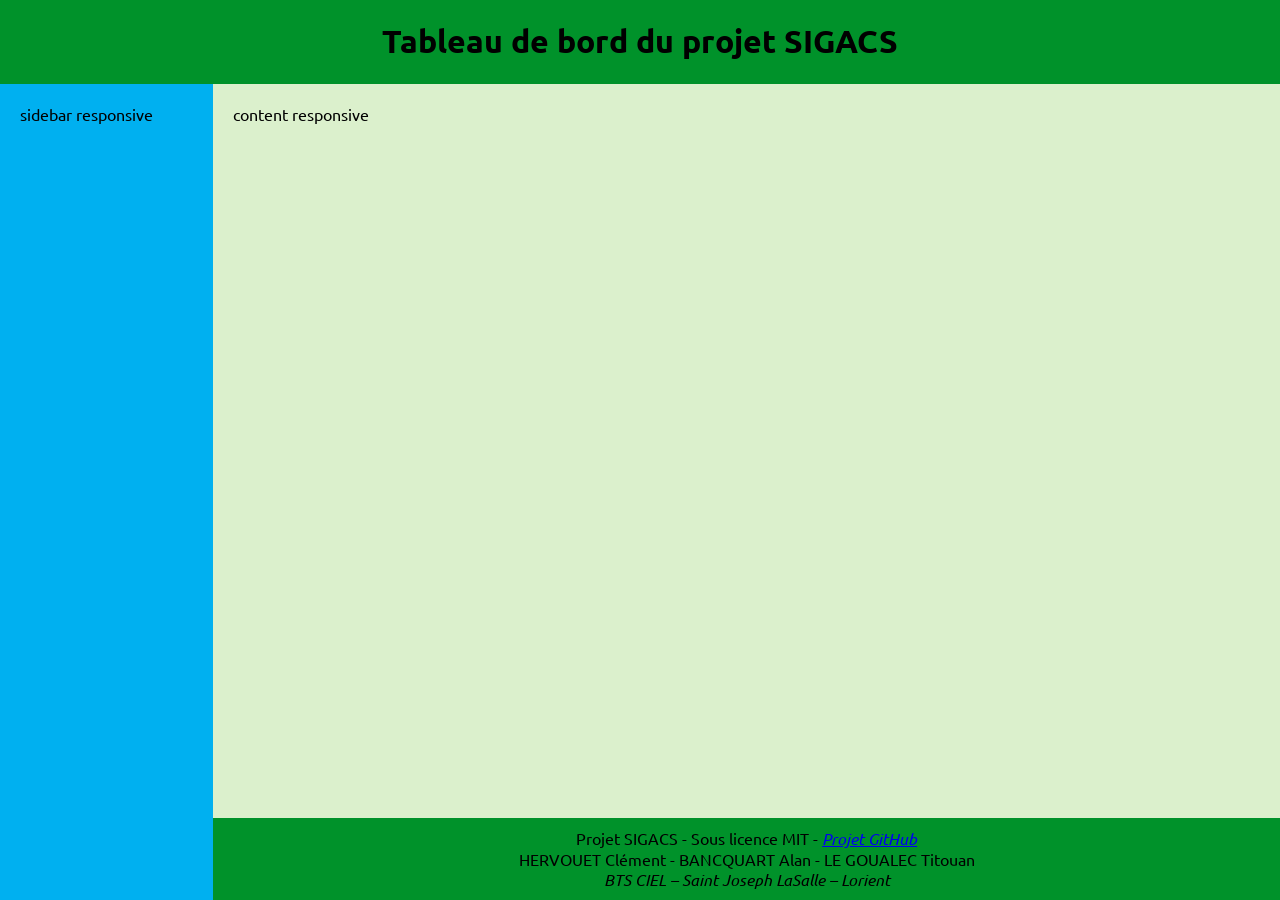
==== web/site/index.html @ e732007d "UPDATE : structure basique de la page principale" ====
<!doctype html>
<html lang="fr">

<head>
    <meta charset="UTF-8" />

    <link rel="preconnect" href="https://fonts.googleapis.com" />
    <link rel="preconnect" href="https://fonts.gstatic.com" crossorigin />
    <link
        href="https://fonts.googleapis.com/css2?family=Ubuntu:ital,wght@0,300;0,400;0,500;0,700;1,300;1,400;1,500;1,700&display=swap"
        rel="stylesheet" />

    <meta name="viewport" content="width=device-width, initial-scale=1.0" />

    <title>SIGACS - Tableau de bord</title>

    <link rel="stylesheet" href="static/css/style.css" />
</head>

<body>
    <div class="main">
        <div class="navbar">
            <h1>Tableau de bord du projet SIGACS</h1>
        </div>

        <div class="sidebar">
            sidebar responsive
        </div>

        <div class="content">
            content responsive
        </div>

        <div class="footerbar">
            <span>Projet SIGACS - Sous licence MIT - <i><a href="https://github.com/clement-hervouet/SIGACS" target="_blank">Projet GitHub</a></i></span>
            <span>HERVOUET Clément - BANCQUART Alan - LE GOUALEC Titouan</span>
            <span><i>BTS CIEL – Saint Joseph LaSalle – Lorient</i></span>
        </div>
    </div>
</body>

</html>
---- web/site/static/css/style.css ----
:root {
    --primary-color: #00922A;
    --secondary-color: #00B0F0;

    --success-color: #28a745;
    --danger-color: #dc3545;
    --warning-color: #ffc107;

    --info-color: #b81775;

    --light-color: #DBF0CC;
    --dark-color: #2A4914;

    --font-family: 'Ubuntu', sans-serif;
}

* {
    font-family: var(--font-family);
}

body {
    height: 100vh;
    margin: 0px !important;
    
    box-sizing: border-box;
}

.main {
    display: grid;
    grid-template-columns: 1fr 5fr;
    grid-template-rows: fit-content(100px) 10fr fit-content(150px);
    grid-column-gap: 0px;
    grid-row-gap: 0px;

    height: 100%;
}

.navbar {
    grid-area: 1 / 1 / 2 / 3;;
    
    display: flex;
    flex-direction: column;
    align-items: center;
    justify-content: center;

    background-color: var(--primary-color);
}

.sidebar {
    grid-area: 2 / 1 / 4 / 2;

    display: flex;
    flex-direction: column;
    align-items: start;
    justify-content: start;

    padding: 20px;

    background-color: var(--secondary-color);

}

.content {
    grid-area: 2 / 2 / 3 / 3;

    display: flex;
    flex-direction: column;
    align-items: start;
    justify-content: start;

    padding: 20px;

    background-color: var(--light-color);
}

.footerbar {
    grid-area: 3 / 2 / 4 / 3;

    display: flex;
    flex-direction: column;
    align-items: center;
    justify-content: center;

    padding: 10px;
    
    background-color: var(--primary-color);
}


/*style des pages de connexion*/


.wrapper {
    width: 500px;
    padding: 20px;
}


.wrapper h2 {
    text-align: center
}


.wrapper form .form-group span {
    color: red;
}
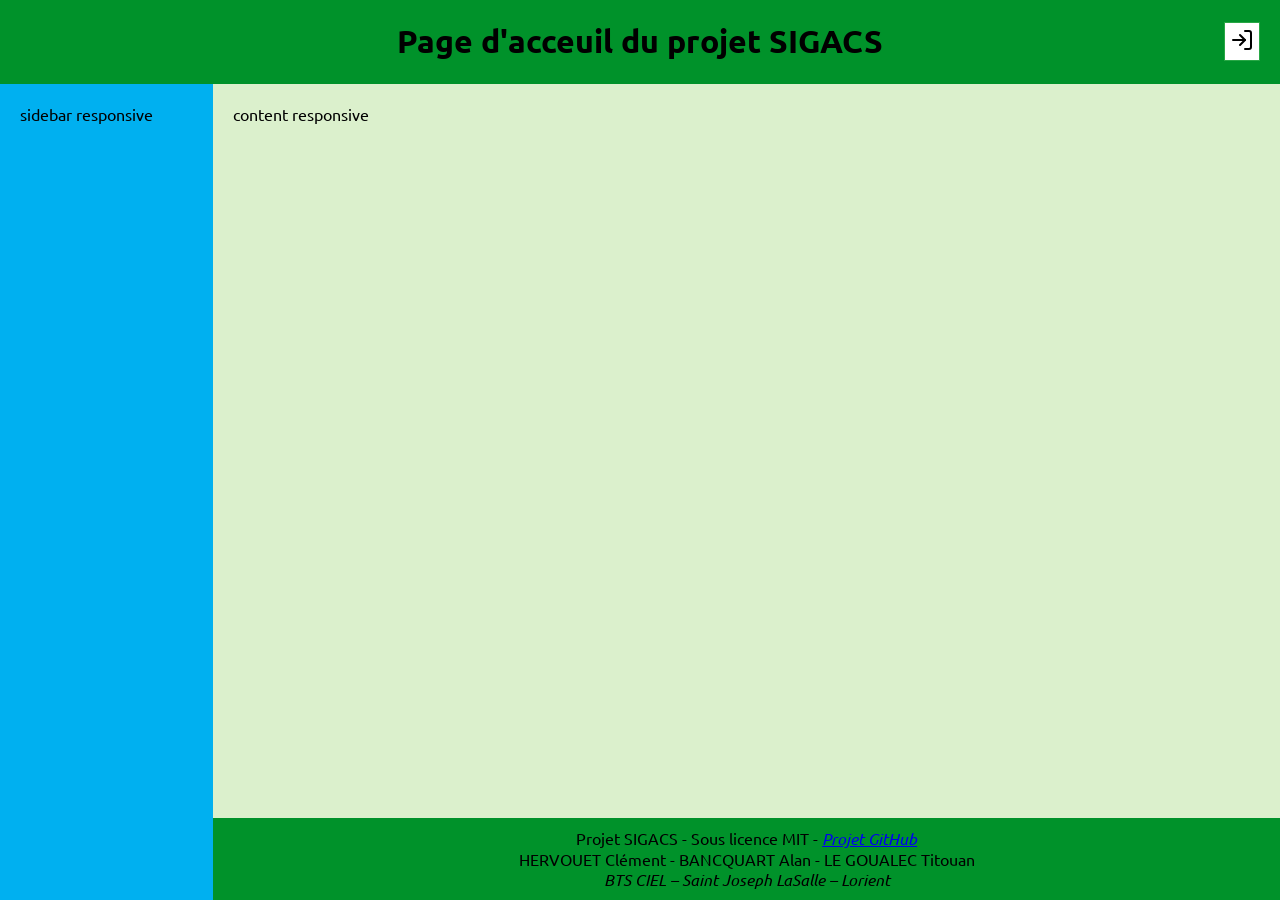
==== commit 979b07a3: "UPDATE : Boutons de connexions page d'acceuil / tableau de bord" ====
--- a/web/site/index.html
+++ b/web/site/index.html
@@ -12,7 +12,7 @@
 
     <meta name="viewport" content="width=device-width, initial-scale=1.0" />
 
-    <title>SIGACS - Tableau de bord</title>
+    <title>SIGACS - Page d'acceuil du projet SIGACS</title>
 
     <link rel="stylesheet" href="static/css/style.css" />
 </head>
@@ -20,7 +20,11 @@
 <body>
     <div class="main">
         <div class="navbar">
-            <h1>Tableau de bord du projet SIGACS</h1>
+            <h1>Page d'acceuil du projet SIGACS</h1>
+
+            <div class="account-management">
+				<a href="login.php" class="btn btn-block btn-outline-valid"><img src="static/icons/log-in.svg" alt="" srcset=""></a>
+			</div>
         </div>
 
         <div class="sidebar">
--- a/web/site/static/css/style.css
+++ b/web/site/static/css/style.css
@@ -46,6 +46,17 @@
     background-color: var(--primary-color);
 }
 
+    .account-management {
+        display: flex;
+        flex-direction: row;
+        align-items: center;
+        justify-content: center;
+
+        gap: 10px;
+
+        position: absolute;
+        right: 20px;}
+
 .sidebar {
     grid-area: 2 / 1 / 4 / 2;
 
@@ -86,6 +97,24 @@
     background-color: var(--primary-color);
 }
 
+.btn {
+    display: inline-block;
+    padding: 5px;
+    background-color: white;
+}
+
+.btn-outline-valid {
+    border: 1px solid var(--success-color);
+}
+
+.btn-outline-warning {
+    border: 1px solid var(--warning-color);
+}
+
+.btn-outline-danger {
+    border: 1px solid var(--danger-color);
+}
+
 
 /*style des pages de connexion*/
 
